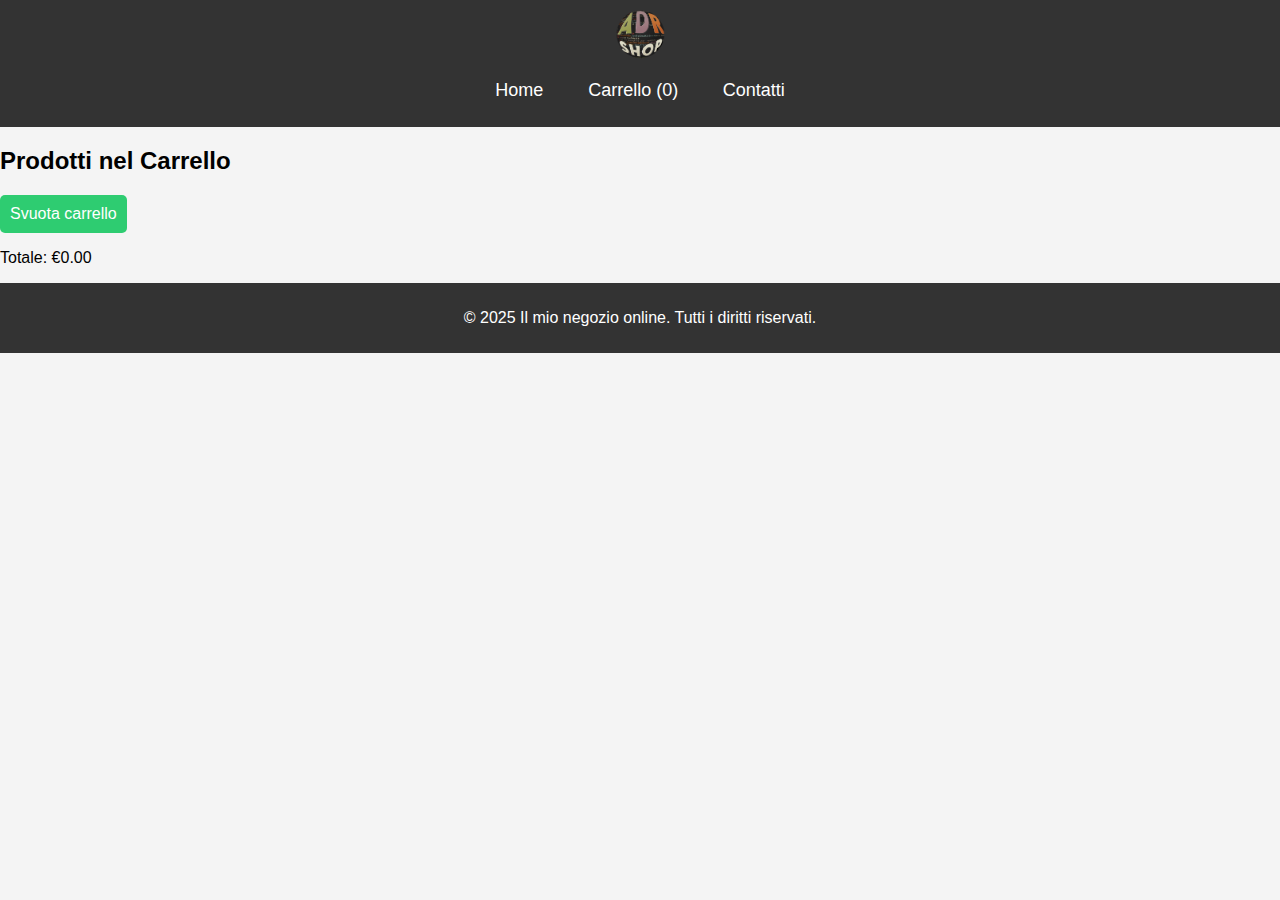
==== carrello.html @ 9ee1f445 "il sito" ====
<!DOCTYPE html>
<html lang="it">
<head>
    <meta charset="UTF-8">
    <meta name="viewport" content="width=device-width, initial-scale=1.0">
    <title>Carrello - Il mio negozio online</title>
    <link rel="stylesheet" href="styles.css">
</head>
<body>

    <header>
        <div class="logo">
            <img src="logo.png" alt="Logo del negozio" />
        </div>
		
        <nav>
            <ul>
                <li><a href="index.html">Home </a></li>
                <li><a href="carrello.html">Carrello (<span id="carrello-count">0</span>)</a></li>
                <li><a href="contatti.html">Contatti</a></li>
            </ul>
        </nav>
    </header>

    <section id="carrello-prodotti">
        <h2>Prodotti nel Carrello</h2>
        <ul id="carrello-lista"></ul>
        <button id="svuota-carrello" onclick="svuotaCarrello()">Svuota carrello</button>
        <p id="total">Totale: €0.00</p>
    </section>

    <footer>
        <p>&copy; 2025 Il mio negozio online. Tutti i diritti riservati.</p>
    </footer>

    <script src="script.js"></script>
</body>
</html>
---- styles.css ----
body {
    font-family: Arial, sans-serif;
    background-color: #f4f4f4;
    margin: 0;
    padding: 0;
}

header {
    background-color: #333;
    color: white;
    padding: 10px 0;
    text-align: center;
	/* Esempio di stile CSS per il logo */
	.logo img {
    width: 50px;    /* Larghezza più piccola */
    height: 50px;   /* Altezza proporzionale */
}

}

nav ul {
    list-style-type: none;
    padding: 0;
}

nav ul li {
    display: inline;
    margin: 0 20px;
}

nav ul li a {
    color: white;
    text-decoration: none;
    font-size: 18px;
}

.prodotti {
    display: flex;
    flex-wrap: wrap;
    justify-content: space-around;
    padding: 20px;
}

.prodotto {
    background-color: white;
    border: 1px solid #ddd;
    padding: 20px;
    margin: 20px;
    text-align: center;
    width: 200px;
    border-radius: 8px;
    box-shadow: 0 4px 8px rgba(0, 0, 0, 0.1);
}

.prodotto img {
    max-width: 100%;
    height: auto;
    border-radius: 4px;
}

button {
    background-color: #2ecc71;
    color: white;
    padding: 10px;
    border: none;
    cursor: pointer;
    border-radius: 5px;
    font-size: 16px;
}

button:hover {
    background-color: #27ae60;
}

footer {
    background-color: #333;
    color: white;
    text-align: center;
    padding: 10px;
	
	/* Stile per la sezione contatti */
#contatti {
    padding: 20px;
    background-color: #f9f9f9;
}

.info-contatti h3 {
    margin-top: 15px;
    font-size: 18px;
    font-weight: bold;
}

.info-contatti p {
    margin-bottom: 10px;
}

/* Stile per il modulo di contatto */
form {
    margin-top: 20px;
}

form label {
    display: block;
    margin: 8px 0;
    font-weight: bold;
}

form input, form textarea {
    width: 100%;
    padding: 10px;
    margin: 8px 0;
    border: 1px solid #ddd;
    border-radius: 4px;
}

form textarea {
    height: 150px;
}

form button {
    padding: 10px 20px;
    background-color: #007BFF;
    color: white;
    border: none;
    border-radius: 4px;
    cursor: pointer;
}

form button:hover {
    background-color: #0056b3;
}

	
	
	
}
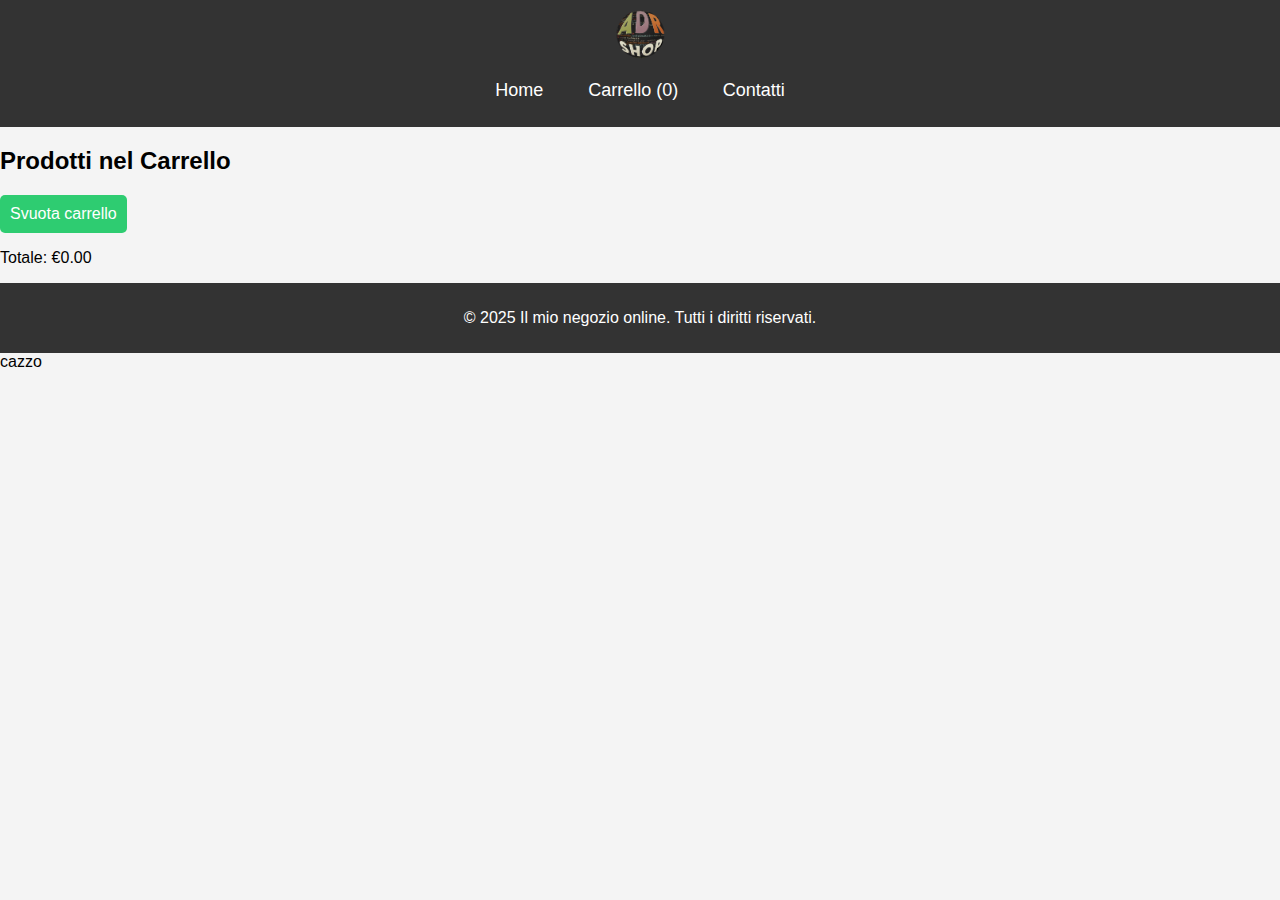
==== commit c274c236: "carrello" ====
--- a/carrello.html
+++ b/carrello.html
@@ -36,3 +36,4 @@
     <script src="script.js"></script>
 </body>
 </html>
+cazzo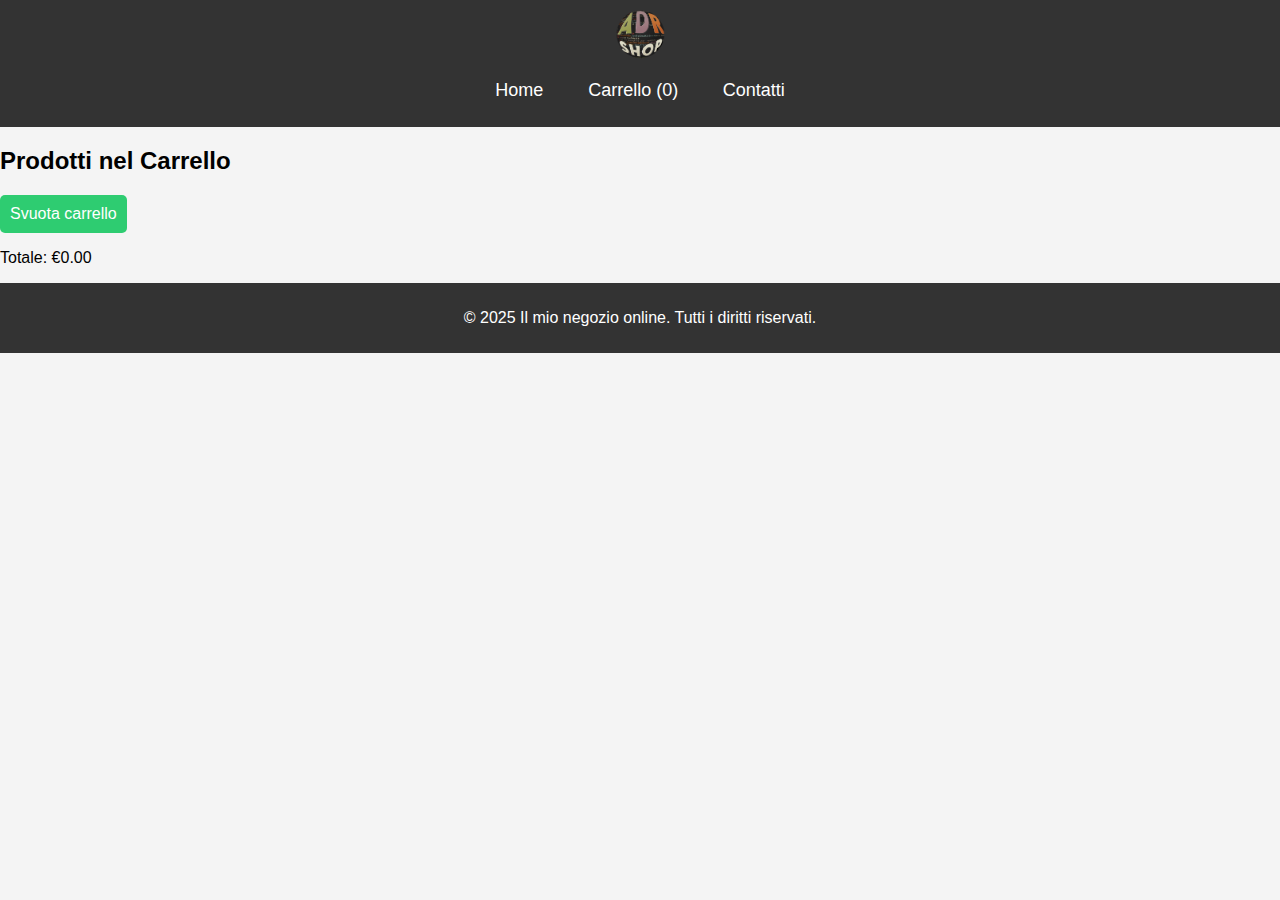
==== commit 68d7bf59: "Update carrello.html" ====
--- a/carrello.html
+++ b/carrello.html
@@ -35,5 +35,4 @@
 
     <script src="script.js"></script>
 </body>
-</html>
-cazzo+</html>